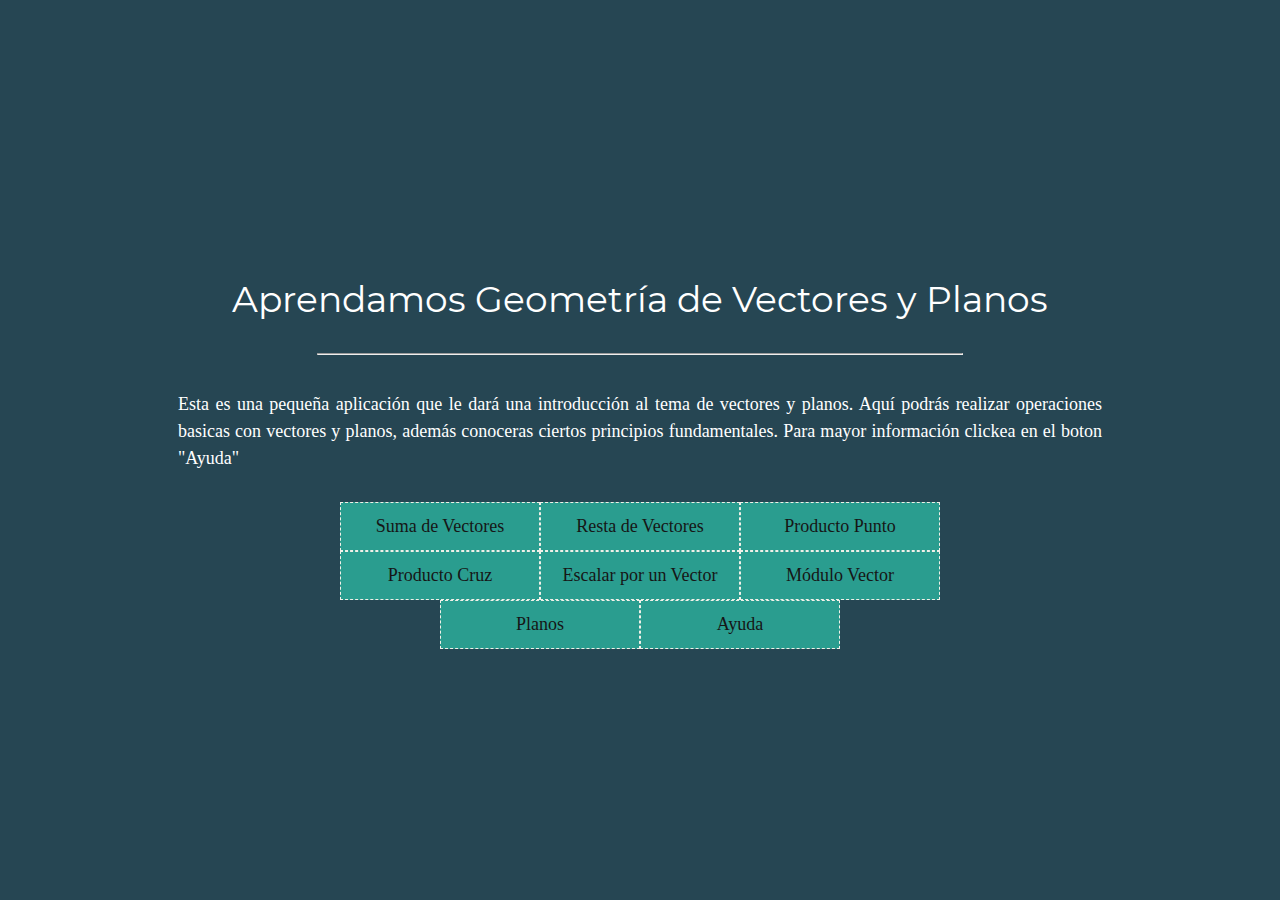
==== Index.html @ 2caa183a "Primer diseño" ====
<!DOCTYPE html>
<html lang="en" dir="ltr">
  <head>
    <meta charset="utf-8">
    <title>Calculadora de Vectores</title>
    <link rel="stylesheet" href="./css/main.css">
    <link rel="stylesheet" href="./css/all.css">
    <link rel="stylesheet" href="./css/menu.css">
  </head>
  <body>
        <div class="menu">
          <article class="bienvenida">
            <h1>Aprendamos Geometría de Vectores y Planos</h1>
            <br>
            <hr>
            <br>
            <p>Esta es una pequeña aplicación que le dará una introducción al tema de
              vectores y planos. Aquí podrás realizar operaciones basicas con vectores
              y planos, además conoceras ciertos principios fundamentales. Para mayor
              información clickea en el boton "Ayuda"</p>
          </article>

          <nav class="barra">
            <ul>
              <li><a href="Suma_V.html">Suma de Vectores</a></li>
              <li><a href="Resta_V.html">Resta de Vectores</a></li>
              <li><a href="Producto_P.html">Producto Punto</a></li>
              <li><a href="Producto_C.html">Producto Cruz</a></li>
              <li><a href="Escalar_V.html">Escalar por un Vector</a></li>
              <li><a href="Modulo_V.html">Módulo Vector</a></li>
              <li><a href="Planos.html">Planos</a></li>
              <li><a href="#">Ayuda</a></li>
            </ul>
          </nav>

        </div>

  </body>
</html>
---- css/main.css ----
@font-face {
  font-family: 'Montserrat';
  src: url('../assets/Fuentes/Montserrat-Regular.ttf');
}

/*Reset CSS*/
html, body, div, span, applet, object, iframe,
h1, h2, h3, h4, h5, h6, p, blockquote, pre,
a, abbr, acronym, address, big, cite, code,
del, dfn, em, img, ins, kbd, q, s, samp,
small, strike, strong, sub, sup, tt, var,
b, u, i, center,
dl, dt, dd, ol, ul, li,
fieldset, form, label, legend,
table, caption, tbody, tfoot, thead, tr, th, td,
article, aside, canvas, details, embed,
figure, figcaption, footer, header, hgroup,
menu, nav, output, ruby, section, summary,
time, mark, audio, video {
	margin: 0;
	padding: 0;
	border: 0;
	font-size: 100%;
	font: inherit;
	vertical-align: baseline;
}
/* HTML5 display-role reset for older browsers */
article, aside, details, figcaption, figure,
footer, header, hgroup, menu, nav, section {
	display: block;
}
body {
	line-height: 1;
}
ol, ul {
	list-style: none;
}
a{
  text-decoration: none;
  color: inherit;
}
blockquote, q {
	quotes: none;
}
blockquote:before, blockquote:after,
q:before, q:after {
	content: '';
	content: none;
}
table {
	border-collapse: collapse;
	border-spacing: 0;
}

*{
	box-sizing: border-box;
}
/*Fin Reset CSS*/

/* ----- Variables -------- */
:root{
  /*---Fuentes---*/
  --nota: 12px;
  --cuerpo: 14px;
  --subEncabezado: 18px;
  --Titulo: 22px;
  --Encabezado: 26px;
  --Display: 30px;
  --Jumbo: 34px;
  /*---Colores---*/
  --blanco: #F1F0E8;
  --cafe: #99582a;
  --negro: #161616;
  --rojo:#f94a4a;
  --gris:#4b5f67;
  --rojoClaro:#e76f51;
  --naranja:#f4a261;
  --amarillo:#e9c46a;
  --aqua:#2a9d8f;
  --aquaOscuro:#24a797;
  --azul:#264653;
}

/*---- Estios Generales ----*/
p, a, button{
  font-family: "Comic Sans MS";
  font-size: var(--cuerpo);
  line-height: 1.5;
  color: white;
}
legend{
  font-family: "Comic Sans MS";
  font-size: var(--cuerpo);
  line-height: 1.5;
  color: var(--blanco);
  font-weight: bold;
  padding: 5px;
}
h1{
  font-family: Montserrat;
  font-size: var(--Jumbo);
  color: white;
}
h3{
  font-family: Montserrat;
  font-size: var(--Encabezado);
  color: white;
}
h5{
  font-family: Montserrat;
  font-size: var(--subEncabezado);
  color: white;
}
hr{
  width: 70%;
  margin: 20px auto;
}
.btn{
  display: block;
  text-align: center;
  width: 100px;
  border-radius: 10px;
  padding: 5px;
  background-color: var(--rojo);
}
---- css/menu.css ----
body{
  background-color: var(--azul);
  height: 100vh;
  display: flex;
}
.menu{
  display: flex;
  flex-direction: column;
  align-items: center;
  margin: auto;
  padding: 20px;
}
.menu .bienvenida{
  margin: 30px;
}
.menu .bienvenida h1{
  text-align: center;
}
.menu .bienvenida p{
  text-align: justify;
}
.barra{
  width: 80%;
}

.barra ul li{
text-align: center;
margin: 20px;
padding: 10px;
border-radius: 10px;
background-color: var(--aqua);
border: solid var(--blanco) 4px;
}
.barra ul li a{
display: block;
width: 100%;
color: var(--negro);
}
.barra ul li a:hover{
background-color: var(--rojo);
color: var(--negro);
}

@media screen and (min-width:600px) {
  :root{
    --nota: 12px;
    --cuerpo: 18px;
    --subEncabezado: 22px;
    --Titulo: 24px;
    --Encabezado: 28px;
    --Display: 32px;
    --Jumbo: 36px;
  }
  .menu{
    width: 80%;
  }
  .barra ul{
  display: flex;
  flex-flow: row wrap;
  justify-content: center;
  }
  .barra ul li{
    width: 200px;
    margin: 0;
    border: dashed var(--blanco) 1px;
    border-radius: 0;
  }

  .barra ul li a{
    width: 100%;
    height: 100%;
  }

}
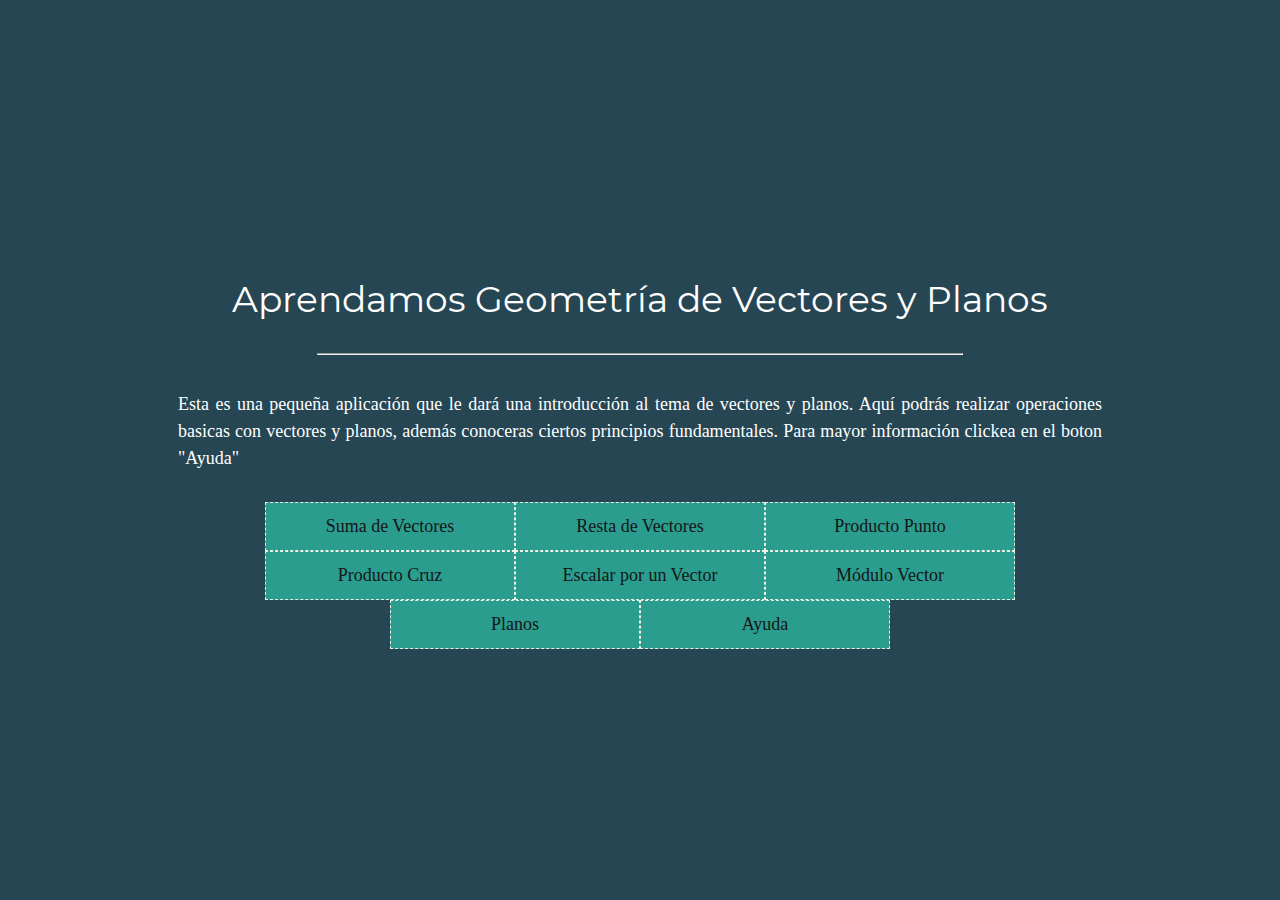
==== commit eb05b864: "Diseño + Funcional 1 (sin contenido)" ====
--- a/Index.html
+++ b/Index.html
@@ -2,6 +2,7 @@
 <html lang="en" dir="ltr">
   <head>
     <meta charset="utf-8">
+    <meta name="viewport" content="width=device-width, initial-scale=1.0">
     <title>Calculadora de Vectores</title>
     <link rel="stylesheet" href="./css/main.css">
     <link rel="stylesheet" href="./css/all.css">
@@ -28,7 +29,12 @@
               <li><a href="Producto_C.html">Producto Cruz</a></li>
               <li><a href="Escalar_V.html">Escalar por un Vector</a></li>
               <li><a href="Modulo_V.html">Módulo Vector</a></li>
-              <li><a href="Planos.html">Planos</a></li>
+              <li class="planos"><a href="#">Planos</a>
+                  <ul class="sub">
+                    <li><a href="dP_Planos.html">Distancia de un punto al Plano</a></li>
+                    <li><a href="D_Planos.html">Distancia entre Planos</a></li>
+                  </ul>
+              </li>
               <li><a href="#">Ayuda</a></li>
             </ul>
           </nav>
--- a/css/menu.css
+++ b/css/menu.css
@@ -41,6 +41,14 @@
 color: var(--negro);
 }
 
+.barra ul li ul{
+display: none;
+position: absolute;
+}
+.barra ul li:hover > .sub{
+display: block;
+}
+
 @media screen and (min-width:600px) {
   :root{
     --nota: 12px;
@@ -60,7 +68,7 @@
   justify-content: center;
   }
   .barra ul li{
-    width: 200px;
+    width: 250px;
     margin: 0;
     border: dashed var(--blanco) 1px;
     border-radius: 0;
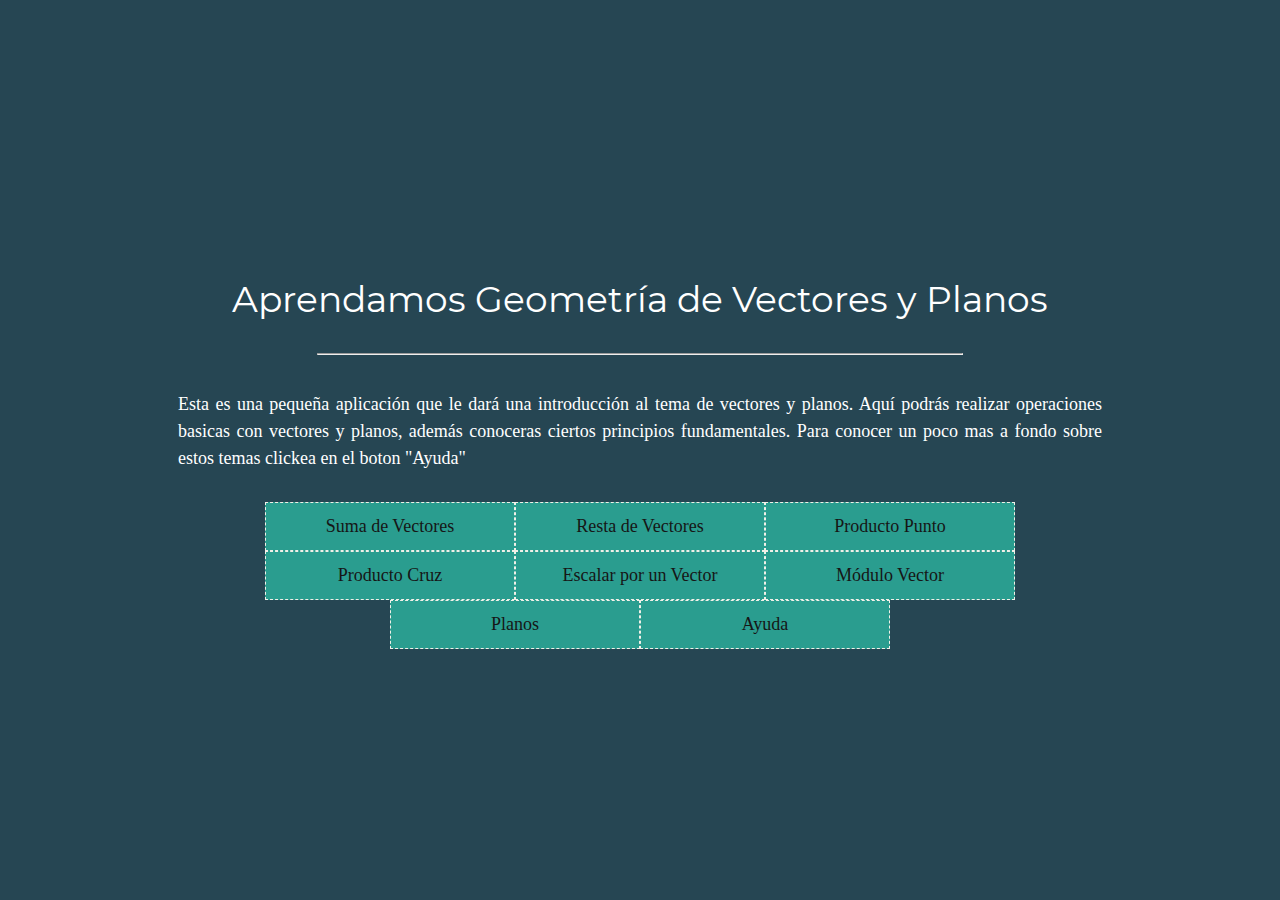
==== commit d97b0054: "Funcional (sin ayuda)" ====
--- a/Index.html
+++ b/Index.html
@@ -17,8 +17,8 @@
             <br>
             <p>Esta es una pequeña aplicación que le dará una introducción al tema de
               vectores y planos. Aquí podrás realizar operaciones basicas con vectores
-              y planos, además conoceras ciertos principios fundamentales. Para mayor
-              información clickea en el boton "Ayuda"</p>
+              y planos, además conoceras ciertos principios fundamentales. Para conocer
+              un poco mas a fondo sobre estos temas clickea en el boton "Ayuda"</p>
           </article>
 
           <nav class="barra">
--- a/css/main.css
+++ b/css/main.css
@@ -116,6 +116,9 @@
   width: 70%;
   margin: 20px auto;
 }
+.linea{
+  width: 70px;
+}
 .btn{
   display: block;
   text-align: center;
@@ -124,3 +127,17 @@
   padding: 5px;
   background-color: var(--rojo);
 }
+.raiz{
+  border-top: solid black 1px;
+  border-top-width: thin;
+}
+.vector{
+  border-top: solid black;
+  border-top-style: outset;
+}
+
+.procedimiento{
+  width: 50%;
+  height: 50%;
+  background-color: var(--gris);
+}
